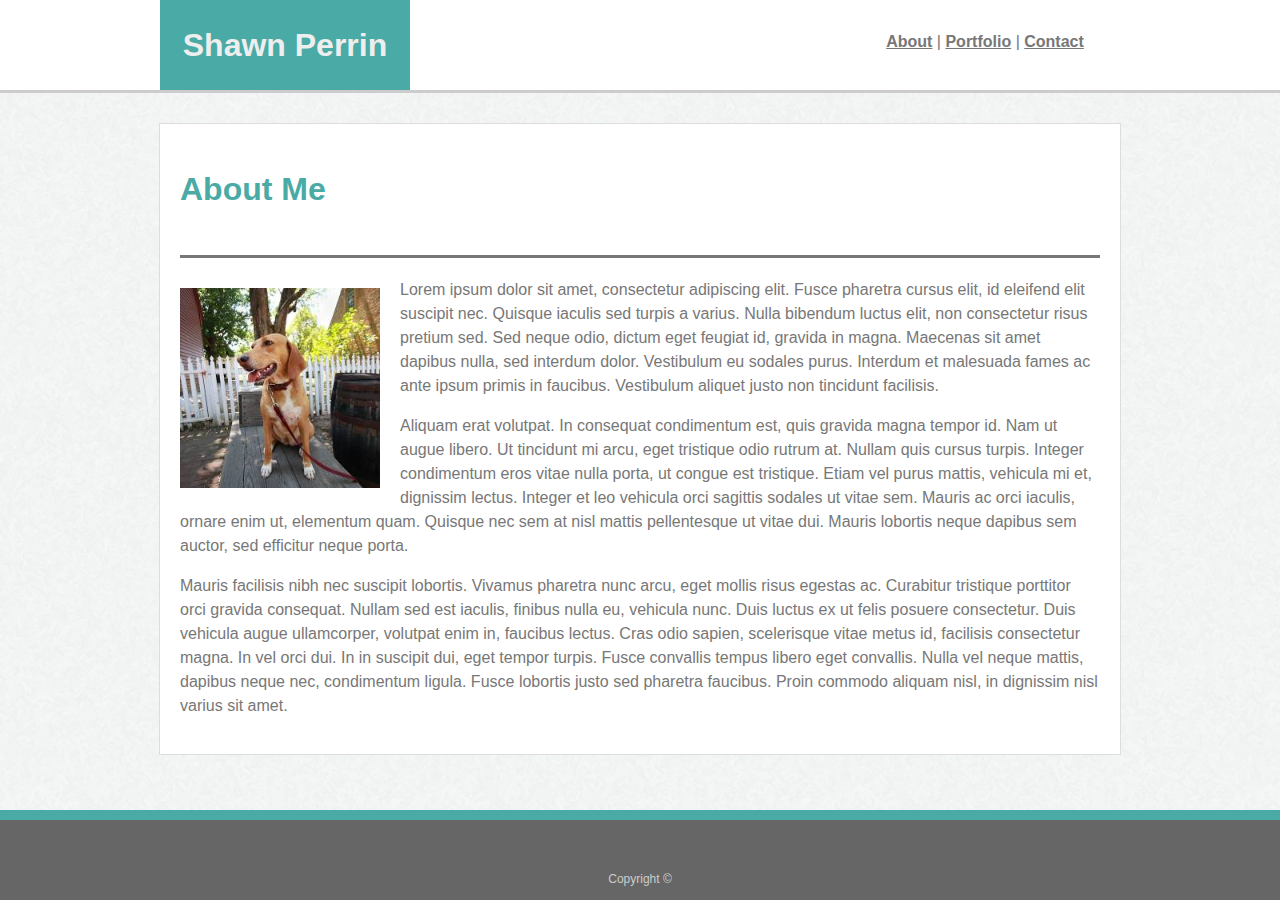
==== about.html @ 2a774227 "student bio 1.2" ====
<!DOCTYPE html PUBLIC "-//W3C//DTD XHTML 1.0 Strict//EN"
"http://www.w3.org/TR/xhtml1/DTD/xhtml1-strict.dtd">
<html xmlns="http://www.w3.org/1999/xhtml" xml:lang="en" lang="en">
    
<head>
    <title>Student Bio</title>
    <meta http-equiv="content-type" content="text/html;charset=utf-8" />
    <link rel="stylesheet" type="text/css" href="assets/css/style.css"/>
</head>

<body>
    <div id="header">
        <div id="div1">
            <div id="div2">
            <h1>Shawn Perrin</h1>
            </div>
            <div id="nav"><a href="about.html"><strong>About</strong></a>  |  <a href="portfolio.html"><strong>Portfolio</strong></a>   |  <a href="contact.html"><strong>Contact</strong></a></div>
        </div>
    </div>	
    <!-- <div class="clear"></div> -->
    <div id="div4">
        
        <section id="main">
            <div id="div5">
                <h1>About Me</h1>
            </div>
            <div id="div6">
                <img id="image1" src="./assets/images/animals-q-c-250-250-9.jpg" alt="PHOTO"/>
        
                Lorem ipsum dolor sit amet, consectetur adipiscing elit. Fusce pharetra cursus elit, id eleifend elit suscipit nec. Quisque iaculis sed turpis a varius. Nulla bibendum luctus elit, non consectetur risus pretium sed. Sed neque odio, dictum eget feugiat id, gravida in magna. Maecenas sit amet dapibus nulla, sed interdum dolor. Vestibulum eu sodales purus. Interdum et malesuada fames ac ante ipsum primis in faucibus. Vestibulum aliquet justo non tincidunt facilisis.
    
                <p>Aliquam erat volutpat. In consequat condimentum est, quis gravida magna tempor id. Nam ut augue libero. Ut tincidunt mi arcu, eget tristique odio rutrum at. Nullam quis cursus turpis. Integer condimentum eros vitae nulla porta, ut congue est tristique. Etiam vel purus mattis, vehicula mi et, dignissim lectus. Integer et leo vehicula orci sagittis sodales ut vitae sem. Mauris ac orci iaculis, ornare enim ut, elementum quam. Quisque nec sem at nisl mattis pellentesque ut vitae dui. Mauris lobortis neque dapibus sem auctor, sed efficitur neque porta.</p>
    
                <p>Mauris facilisis nibh nec suscipit lobortis. Vivamus pharetra nunc arcu, eget mollis risus egestas ac. Curabitur tristique porttitor orci gravida consequat. Nullam sed est iaculis, finibus nulla eu, vehicula nunc. Duis luctus ex ut felis posuere consectetur. Duis vehicula augue ullamcorper, volutpat enim in, faucibus lectus. Cras odio sapien, scelerisque vitae metus id, facilisis consectetur magna. In vel orci dui. In in suscipit dui, eget tempor turpis. Fusce convallis tempus libero eget convallis. Nulla vel neque mattis, dapibus neque nec, condimentum ligula. Fusce lobortis justo sed pharetra faucibus. Proin commodo aliquam nisl, in dignissim nisl varius sit amet.</p>
            </div>
        </section>
        
    </div>
    <div id="divbottom">
        <hr id="hr1"></hr>
        <div id="footer">Copyright &copy;</div>
    </div>
</body>

</html>
---- assets/css/style.css ----
/* * {
    box-sizing: border-box;
} */

body {
    background-image: url("../../assets/images/paper_fibers.png");
    background-repeat: repeat;
    text-align: center;
    line-height: 1.5;
    color: #777;
    margin: 0;
    font-family: 'Arial', 'Helvetica Neue', Helvetica, sans-serif;
}

#header {
    width: 100%;
    height: 90px;
    padding: 0;
    background: #fff;
    border-bottom: solid;
    border-bottom-color: #ccc;
}

#div1 {
    width: 960px;
    height: 90px;
    margin: 0 auto;
}

#div2 {
    background: #4aaaa5;
    color: #eee;
    float: left;
    width: 250px;
    height: 90px;
}

#nav {
    background: #fff;
    padding: 30px 30px 0 30px;
    height: 30px;
    width: 210px;
    float: right;    
}

hr {
    color: #999;
}

#main {
    background: #fff;
    width: 920px;
    text-align: left;
    margin: 30px auto;
    padding: 0 20px;
    overflow: auto;
    border-style: solid;
    border-width: 1px;
    border-color: #ddd;
}

#div5 {
    color: #4aaaa5;
    padding: 20px 0;
}

#div6 {
    border-top: solid;
    padding: 20px 0;
}

#image1 {
    float: left;
    height: 200px;
    width:  200px;
    margin: 10px 20px 10px 0;
}

/*settings for color bar above footer and clears floats */
#hr1 { 
    display: block;
    margin: 0 auto;
    border-width: 0;
    height: 10px;
    
    content: "";
    display: block;
    clear: both;
    background-color: #4aaaa5;  
}

#divbottom {
    width: 100%;
    height: 90px;
    position: fixed;
    bottom: 0;
    left: 0;
    padding: 0;
    margin: 0;
}

#footer {
    background: #666;
    color: #ccc;
    font-size: 12px;
    padding: 50px 50px 10px;
    height: 90px;
}

 /* unvisited link */
 a:link {
    color: #777;
}

/* visited link */
a:visited {
    color: #777;
}

/* mouse over link */
a:hover {
    color: lightblue;
}

/* selected link */
a:active {
    color: #4aaaa5;
} 

/*Submit button for contact page*/
#button1 {
    background-color: #4aaaa5;
    border: none;
    color: white;
    padding: 15px 32px;
    text-align: center;
    text-decoration: none;
    display: inline-block;
    font-size: 16px;
}
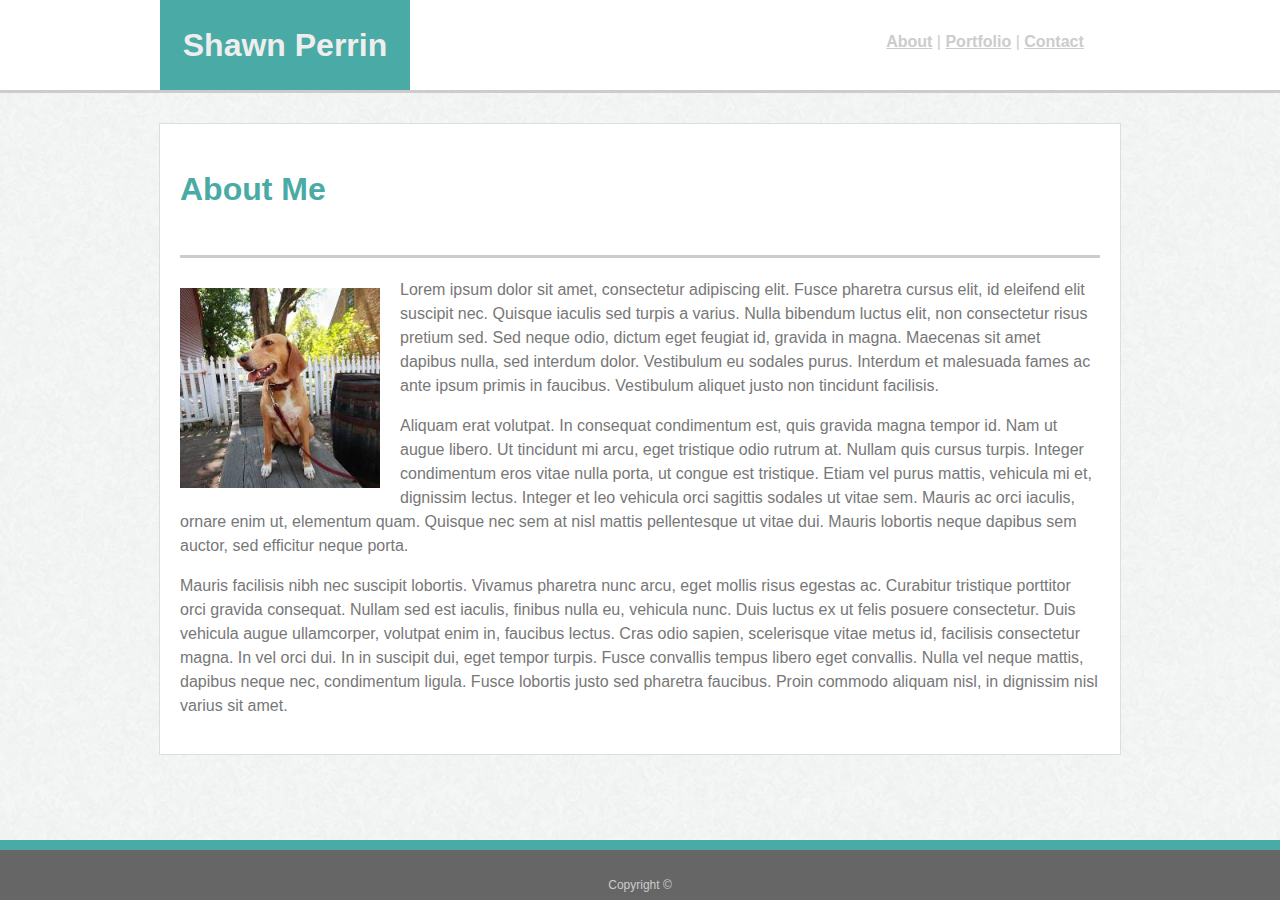
==== commit 9a462198: "student bio 1.3" ====
--- a/about.html
+++ b/about.html
@@ -17,7 +17,7 @@
             <div id="nav"><a href="about.html"><strong>About</strong></a>  |  <a href="portfolio.html"><strong>Portfolio</strong></a>   |  <a href="contact.html"><strong>Contact</strong></a></div>
         </div>
     </div>	
-    <!-- <div class="clear"></div> -->
+
     <div id="div4">
         
         <section id="main">
--- a/assets/css/style.css
+++ b/assets/css/style.css
@@ -7,7 +7,7 @@
     background-repeat: repeat;
     text-align: center;
     line-height: 1.5;
-    color: #777;
+    color: #ccc;
     margin: 0;
     font-family: 'Arial', 'Helvetica Neue', Helvetica, sans-serif;
 }
@@ -37,14 +37,11 @@
 
 #nav {
     background: #fff;
+    color: #ccc;
     padding: 30px 30px 0 30px;
     height: 30px;
     width: 210px;
     float: right;    
-}
-
-hr {
-    color: #999;
 }
 
 #main {
@@ -66,7 +63,9 @@
 
 #div6 {
     border-top: solid;
+    border-top-color: #ccc;
     padding: 20px 0;
+    color: #777;
 }
 
 #image1 {
@@ -91,7 +90,7 @@
 
 #divbottom {
     width: 100%;
-    height: 90px;
+    height: 60px;
     position: fixed;
     bottom: 0;
     left: 0;
@@ -103,18 +102,18 @@
     background: #666;
     color: #ccc;
     font-size: 12px;
-    padding: 50px 50px 10px;
-    height: 90px;
+    padding: 26px 20px 5px 20px;
+    height: 60px;
 }
 
  /* unvisited link */
  a:link {
-    color: #777;
+    color: #ccc;
 }
 
 /* visited link */
 a:visited {
-    color: #777;
+    color: #ccc;
 }
 
 /* mouse over link */
@@ -137,4 +136,10 @@
     text-decoration: none;
     display: inline-block;
     font-size: 16px;
+}
+
+.img {
+    height: 200px;
+    width: 200px;
+    margin: 10px;
 }